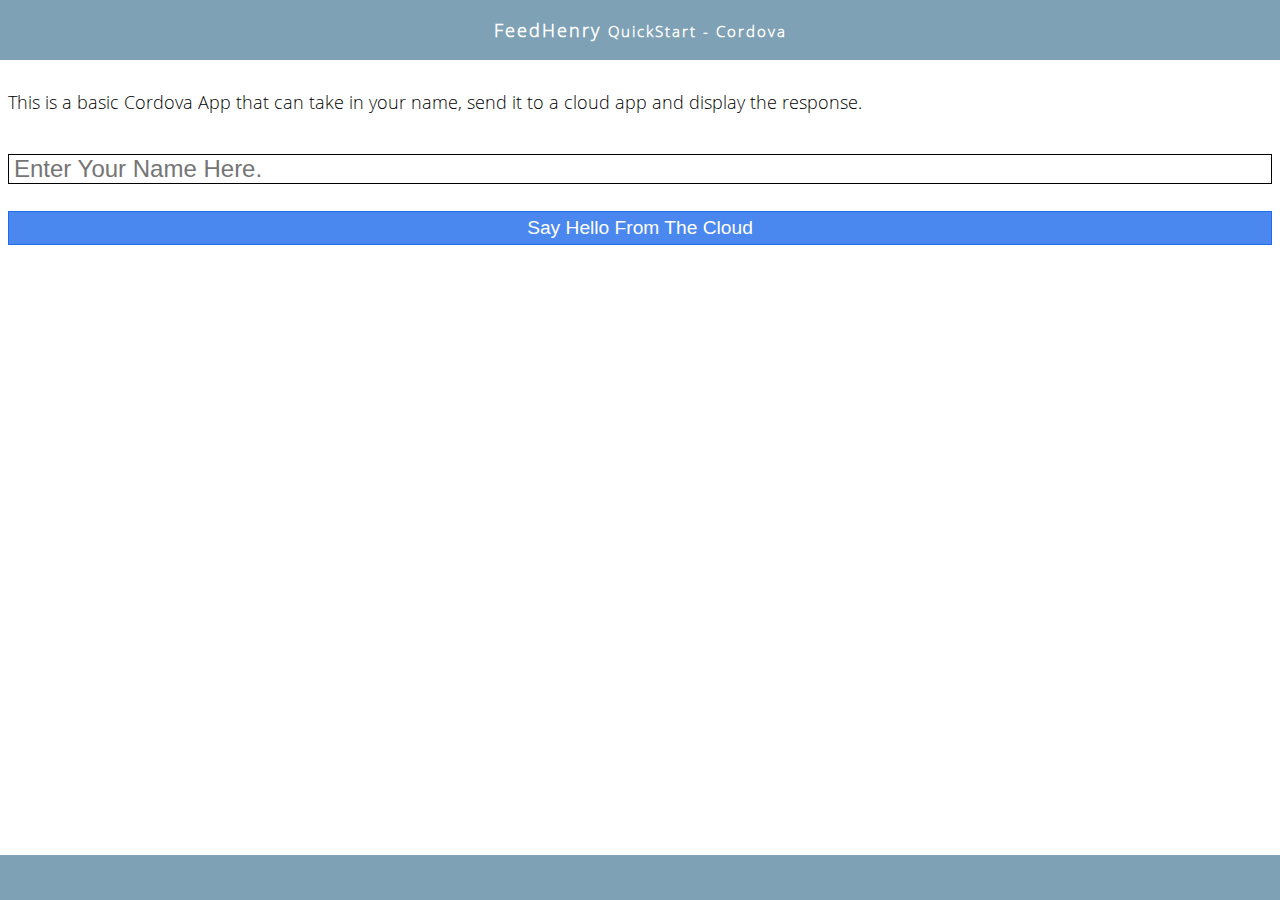
==== www/index.html @ 90468235 "Initialize app from template" ====
<head>
    <meta charset="utf-8">

    <meta name="viewport" content="width=device-width, initial-scale=1, user-scalable=no">

    <title>Hello World</title>

    <link rel="stylesheet" href="css/app.css">
    <script src="cordova.js" type="text/javascript"></script>
    <script src="feedhenry.js" type="text/javascript"></script>
</head>

<body>
<header class="header-footer-bg">
    <div class="center">
        <h3>FeedHenry
            <small>QuickStart - Cordova</small>
        </h3>
    </div>
</header>

<div id="count" class="">
    <div id="formWrapper">
        <p id="description">This is a basic Cordova App that can take in your name, send it to a cloud app and display the response.</p>
        <br>

        <div class="input-div">
            <input id="hello_to" type="text" class="input-text" placeholder="Enter Your Name Here."/>
        </div>

        <br>

        <button id="say_hello" type="button" class="say-hello-button">Say Hello From The Cloud</button>
        <div id="cloudResponse" class="cloudResponse"></div>
    </div>
</div>

<footer class="header-footer-bg">
    <div>
        <small class="right">
            <!-- v.&nbsp;{{ version }} -->
        </small>
    </div>
</footer>

<script src="hello.js"></script>
</body>
</html>
---- www/css/app.css ----
@font-face {
    font-family: OS-Regular;
    src: url('fonts/OpenSans-Regular.ttf');
}
@font-face {
    font-family: OS-Light;
    src: url('fonts/OpenSans-Light.ttf');
}
@font-face {
    font-family: OS-Bold;
    src: url('fonts/OpenSans-Bold.ttf');
}

body {
    font-size: 12px;
    font-family: OS-Light;
}
#app {
    width: inherit;
    height: inherit;
}
#count {
    margin-top:50px;
}
header {
    position: absolute;
    top:0;
    left: 0;
    width: 100%;
}
.center > h3 {
    color: #ffffff;
    letter-spacing: 2px;
    font-family: OS-Light;
    font-size: 1.5em;
}
.center > h3 > small {
    color: #ffffff;
    letter-spacing: 2px;
    font-family: OS-Light;
}
.header-footer-bg {
    background-color: #7ea1b6;
}
footer {
    position: absolute;
    bottom:0;
    left: 0;
    width: 100%;
    height: 5%;
    color: #ffffff;
}
footer > div > small {
    padding-top: 8px;
    padding-right: 10px;
}
.left {
    float: left;
}
.right {
    float: right;
}
.clear {
    clear: both;
}
.center {
    text-align: center;
}


/*
 *  CUSTOM STYLING
 */

#description {
    text-align: justify;
    position: relative;
    padding-top: 40px;
    font-size: 1.5em;
}
.input-group {
    display: block;
}

.cloudResponse {
    font-size: 2em;

    font-weight: bold;
    text-align: center;
}

.say-hello-button {
    width: 100%;

    margin: 5px 0px 5px 0px;
    padding: 5px 5px 5px 5px;
    font-size: 1.6em;
    background-color: #4a87ee;
    border: 1px solid #216CEC;
    color: #fff;
}

.input-text{
    width: 100%;

    font-size: 2em;
    margin: 0px;
    padding: 0px 0px 0px 5px;
    border: 1px solid #000000;
    box-sizing: border-box;
}

.input-div {
    width: 100%;

    padding: 5px 0px 5px 0px;
}
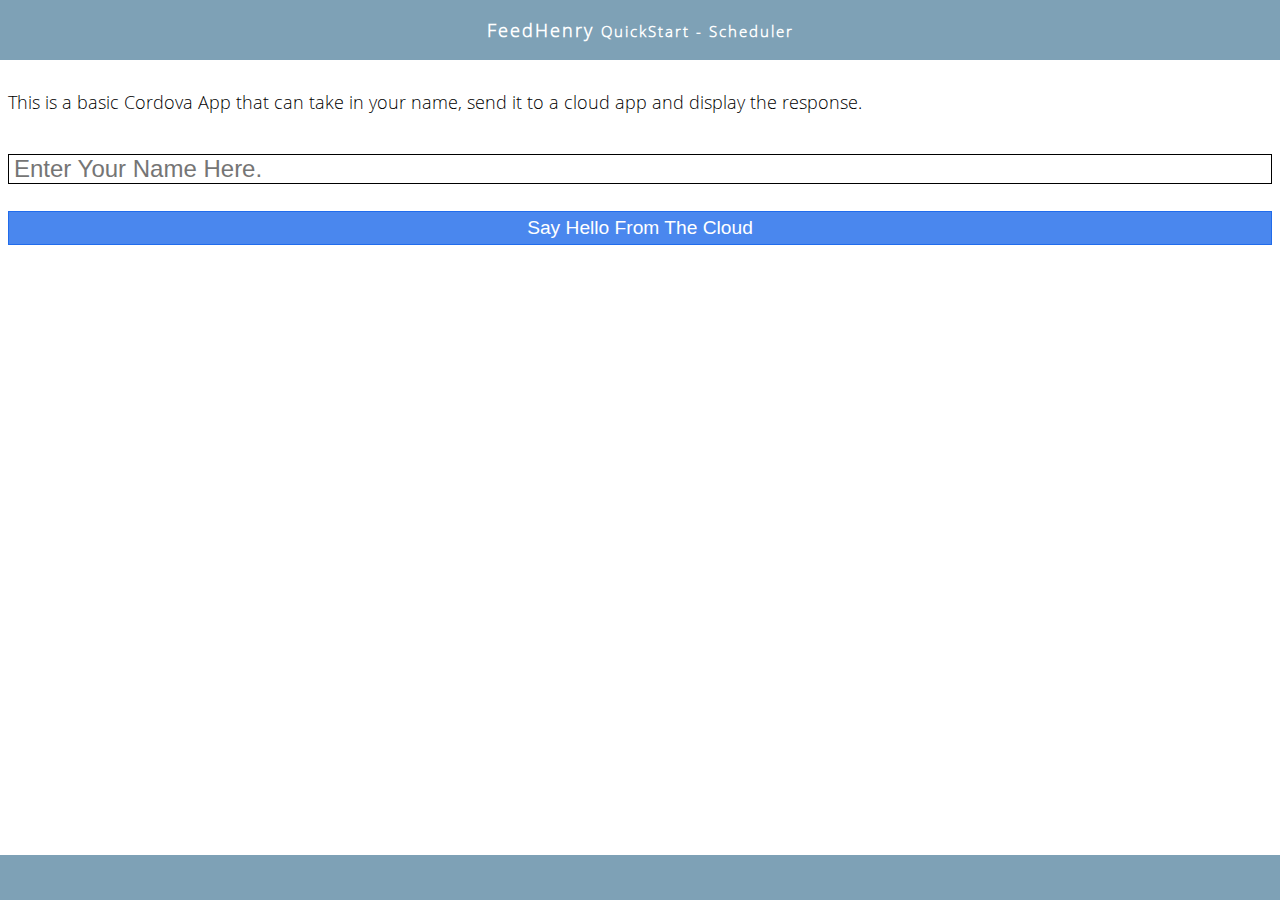
==== commit 44dcedab: "update file /www/index.html" ====
--- a/www/index.html
+++ b/www/index.html
@@ -14,7 +14,7 @@
 <header class="header-footer-bg">
     <div class="center">
         <h3>FeedHenry
-            <small>QuickStart - Cordova</small>
+            <small>QuickStart - Scheduler</small>
         </h3>
     </div>
 </header>
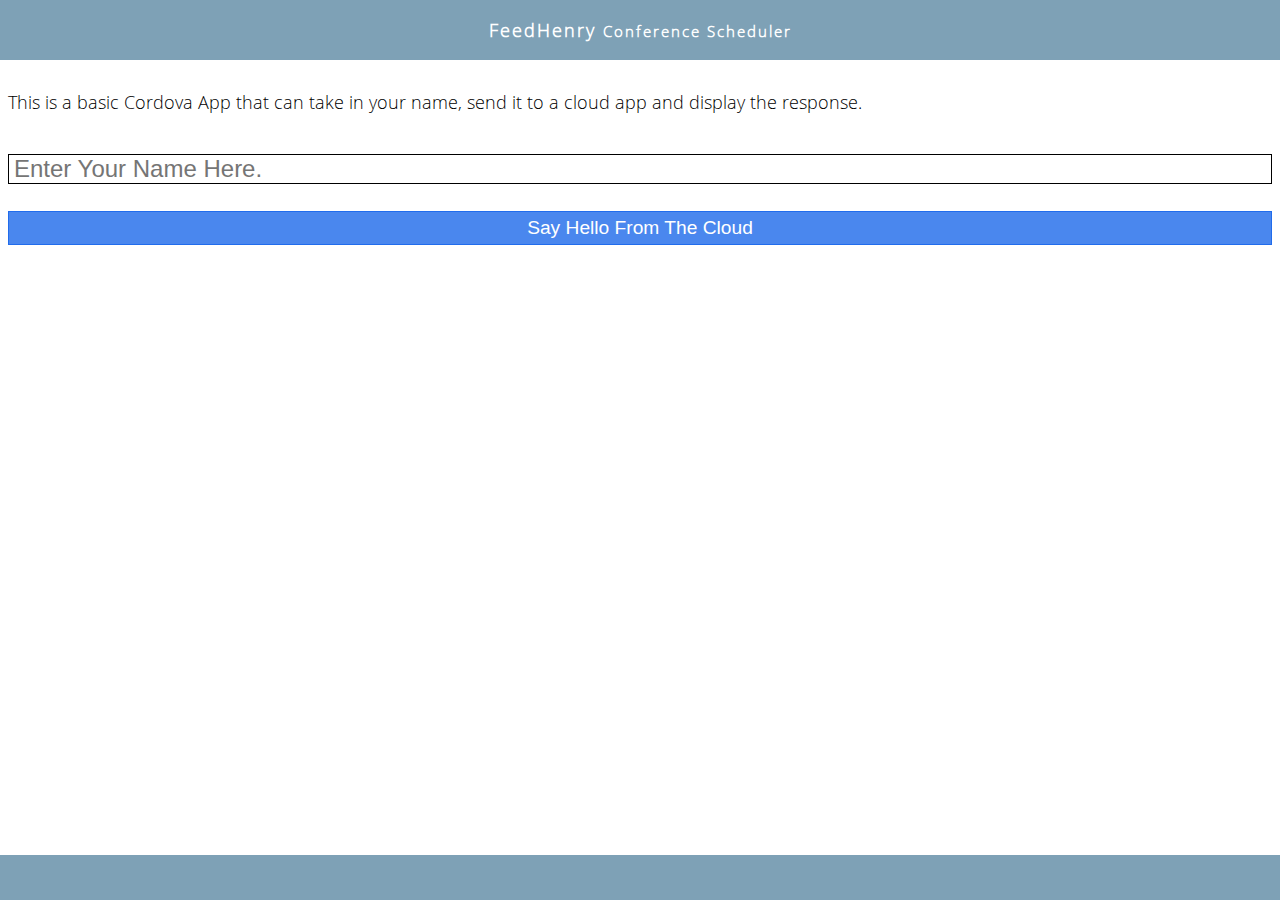
==== commit c447c658: "Minor change, first test to push to FeedHenry Git" ====
--- a/www/index.html
+++ b/www/index.html
@@ -3,7 +3,7 @@
 
     <meta name="viewport" content="width=device-width, initial-scale=1, user-scalable=no">
 
-    <title>Hello World</title>
+    <title>Conference Scheduler</title>
 
     <link rel="stylesheet" href="css/app.css">
     <script src="cordova.js" type="text/javascript"></script>
@@ -14,7 +14,7 @@
 <header class="header-footer-bg">
     <div class="center">
         <h3>FeedHenry
-            <small>QuickStart - Scheduler</small>
+            <small>Conference Scheduler</small>
         </h3>
     </div>
 </header>
